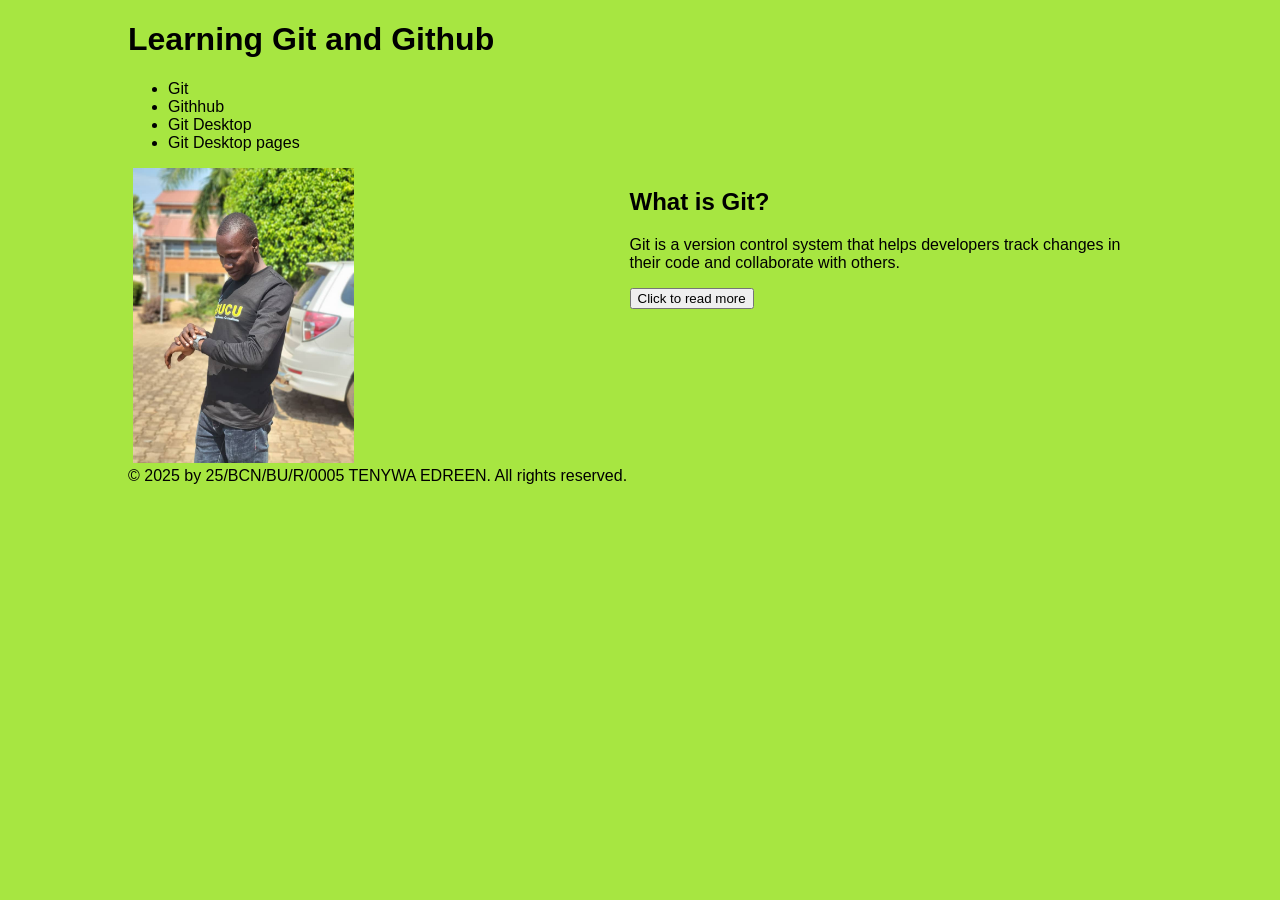
==== index.html @ 54f24671 "correct" ====
<!DOCTYPE html>
<html lang="en">
<head>
    <meta charset="UTF-8">
    <meta name="viewport" content="width=device-width, initial-scale=1.0">
    <title>working with Git and Github</title>
     <link rel="stylesheet" href="mainstyle.css">
</head>
<body>
    <Header>
        <h1>Learning Git and Github</h1>
    </Header>
    <nav>
        <ul>
            <li>Git</li>
            <li>Githhub</li>
            <li>Git Desktop </li>
            <li>Git Desktop pages</li>
        </ul>
    </nav>
     <main style="float:left">
        <section class="sectionstyle">
            <img src="edreen.jpeg" alt="" class="imgedreen">
        </section>
        <section class="sectionstyle">
            <h2>What is Git?</h2>
            <p>Git is a version control system that helps developers track changes in their code and collaborate with others.</p>
            <button>Click to read more</button>
        </section>

    </main>
    <footer><p>
        &copy; 2025 by 25/BCN/BU/R/0005 TENYWA EDREEN. All rights reserved.
    </p></footer>
    

    
</body>
</html>
---- mainstyle.css ----
body{
    background-color: rgb(167, 230, 65);
    font-family: Arial, Helvetica, sans-serif;
    width: 80%;
    margin: auto;
    
}

.sectionstyle{
    float: left;
    margin-left:5px;
    width: 48%;
}

.imgedreen{
    width: 45%;
    height: auto;
}
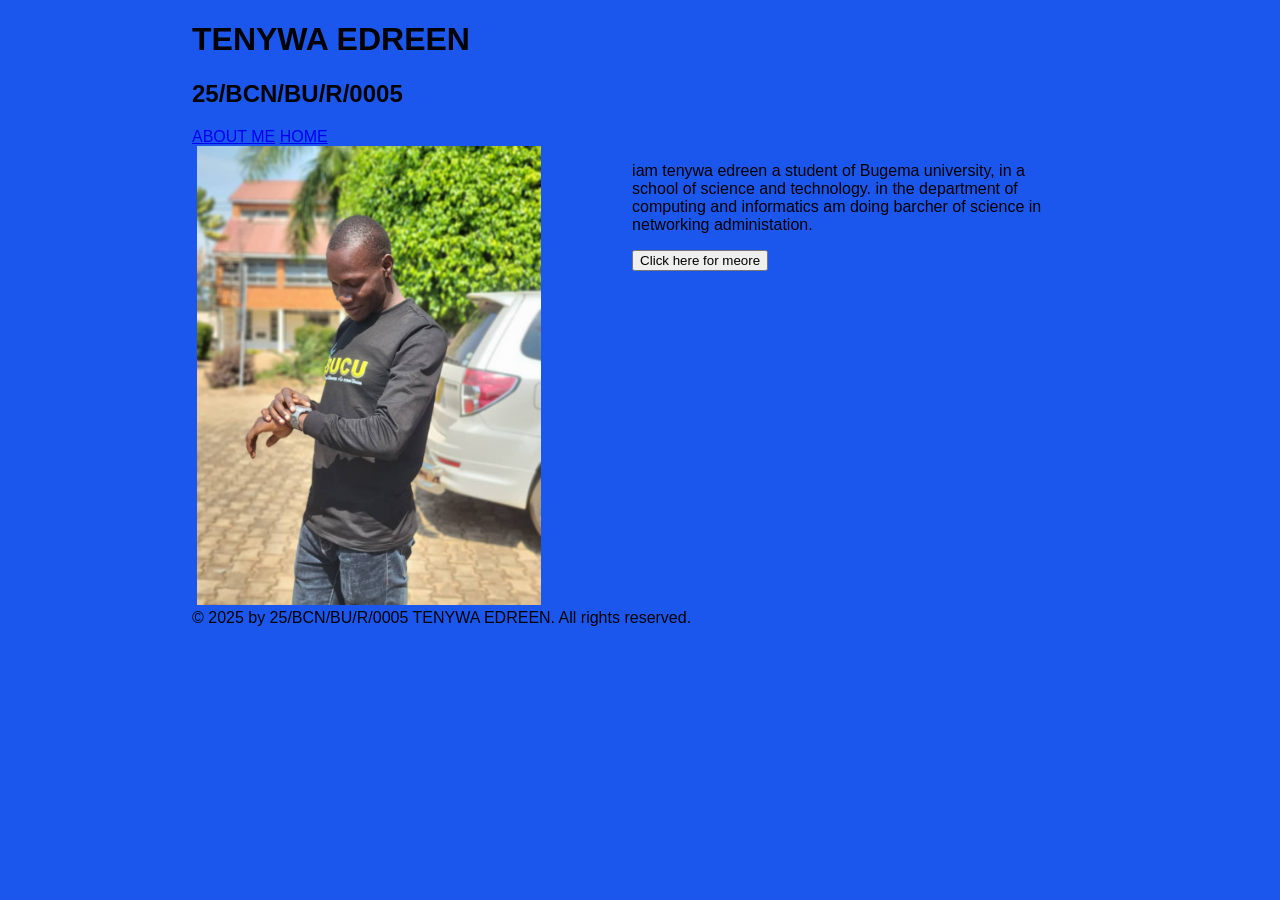
==== commit 980c1152: "ok" ====
--- a/index.html
+++ b/index.html
@@ -3,29 +3,30 @@
 <head>
     <meta charset="UTF-8">
     <meta name="viewport" content="width=device-width, initial-scale=1.0">
-    <title>working with Git and Github</title>
-     <link rel="stylesheet" href="mainstyle.css">
+    <title>Document</title>
+    <link rel="stylesheet" href="mystyle.css">
 </head>
 <body>
-    <Header>
-        <h1>Learning Git and Github</h1>
+   <Header>
+        <h1>TENYWA EDREEN</h1>
+        <h2>25/BCN/BU/R/0005</h2>
     </Header>
     <nav>
-        <ul>
-            <li>Git</li>
-            <li>Githhub</li>
-            <li>Git Desktop </li>
-            <li>Git Desktop pages</li>
-        </ul>
     </nav>
+
+            <a href="aboutme.html">ABOUT ME</a>
+            <a href="index.html">HOME</a>
+    
      <main style="float:left">
         <section class="sectionstyle">
             <img src="edreen.jpeg" alt="" class="imgedreen">
         </section>
         <section class="sectionstyle">
-            <h2>What is Git?</h2>
-            <p>Git is a version control system that helps developers track changes in their code and collaborate with others.</p>
-            <button>Click to read more</button>
+            <p>iam tenywa edreen a student of Bugema university, in a school of science and technology.
+            in the department of computing and informatics 
+            am doing barcher of science in networking administation.
+        </p>
+            <button>Click here for meore</button>
         </section>
 
     </main>
@@ -34,6 +35,6 @@
     </p></footer>
     
 
-    
+
 </body>
-</html>+</html>
--- a/mystyle.css
+++ b/mystyle.css
@@ -0,0 +1,42 @@
+body{
+    background-color: rgb(28, 87, 237);
+    font-family: Arial, Helvetica, sans-serif;
+    width: 70%;
+    margin: auto;
+    
+}
+
+.sectionstyle{
+    float: left;
+    margin-left:5px;
+    width: 48%;
+} 
+
+.imgedreen{
+    width: 80%;
+    height: auto;
+}
+
+.section1{
+    display:flex;
+    background-color: blueviolet;
+    color:white;
+    padding: 10px;
+    gap:10px;
+    flex-direction: column;
+    justify-content: space-evenly;
+}
+
+.section1>article{
+    background-color: rgb(229, 20, 69);
+    padding: 10px;
+    width: 200px;
+    
+}
+
+.main{
+    background-color: rgb(16, 225, 48);
+    display: flex;
+    flex-direction: column;
+    gap:20px
+}
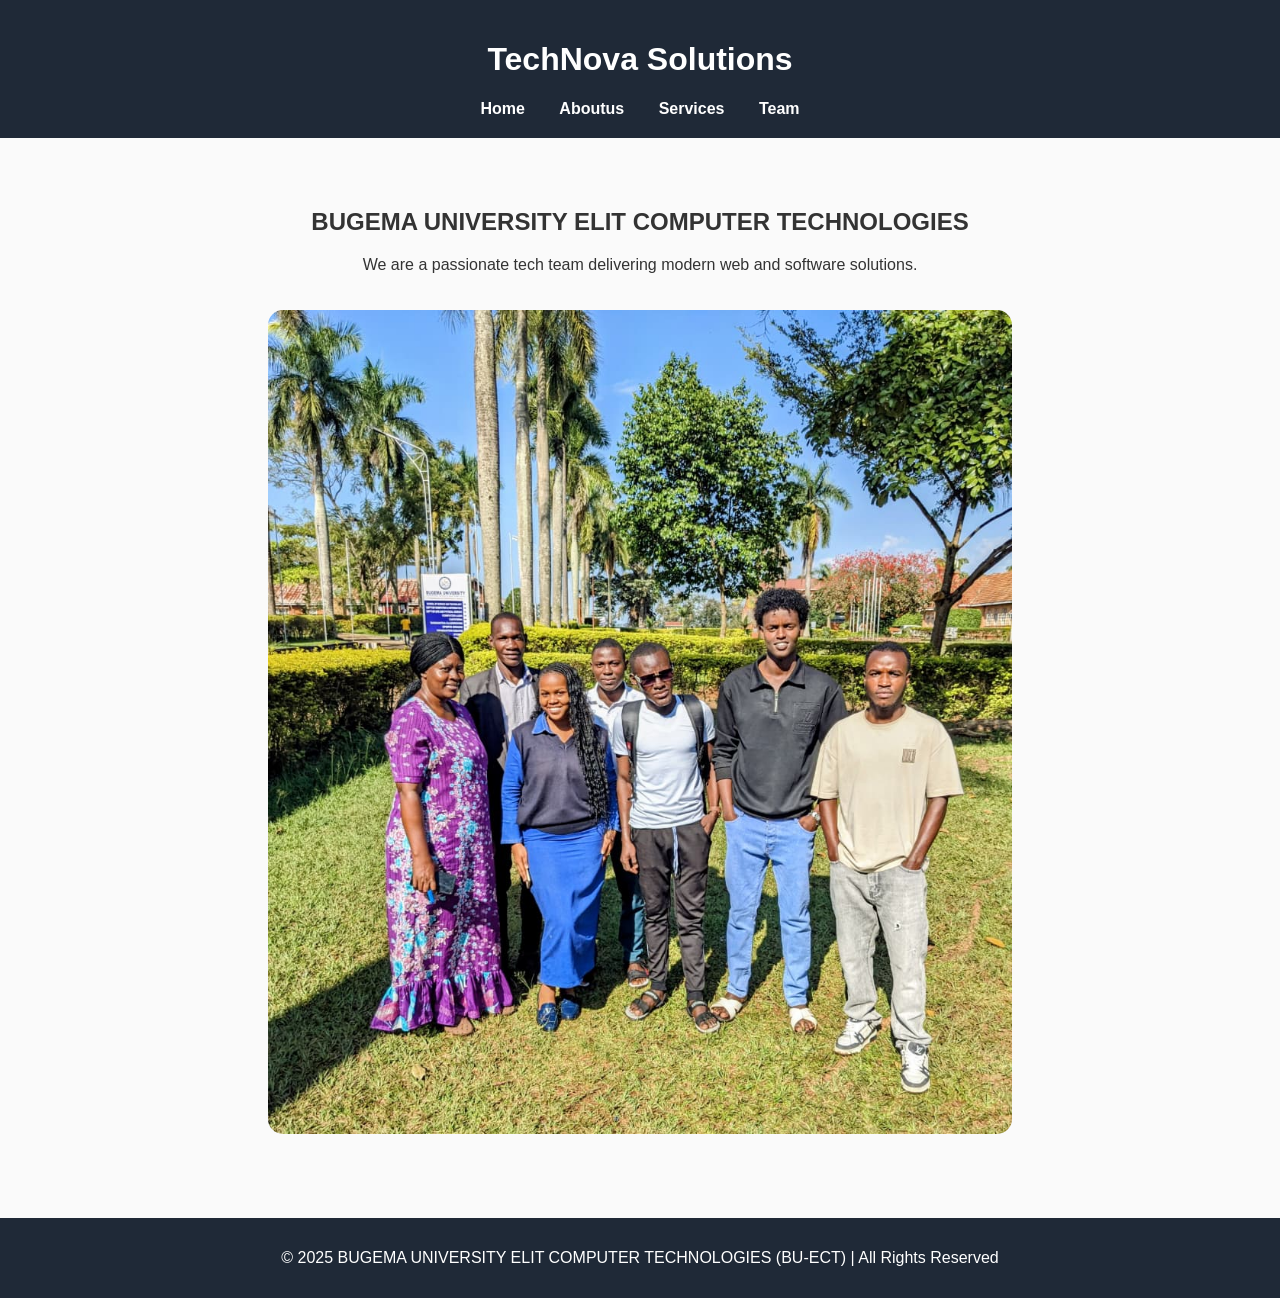
==== commit 5371166c: "ok correction" ====
--- a/index.html
+++ b/index.html
@@ -3,38 +3,29 @@
 <head>
     <meta charset="UTF-8">
     <meta name="viewport" content="width=device-width, initial-scale=1.0">
-    <title>Document</title>
-    <link rel="stylesheet" href="mystyle.css">
+    <title>Homepage</title>
+     <link rel="stylesheet" href="style.css">
 </head>
 <body>
-   <Header>
-        <h1>TENYWA EDREEN</h1>
-        <h2>25/BCN/BU/R/0005</h2>
-    </Header>
+    <header>
+    <h1>TechNova Solutions</h1>
     <nav>
+      <a href="index.html">Home</a>
+      <a href="Aboutus.html">Aboutus</a>
+      <a href="services.html">Services</a>
+      <a href="team.html">Team</a>
     </nav>
+  </header>
 
-            <a href="aboutme.html">ABOUT ME</a>
-            <a href="index.html">HOME</a>
-    
-     <main style="float:left">
-        <section class="sectionstyle">
-            <img src="edreen.jpeg" alt="" class="imgedreen">
-        </section>
-        <section class="sectionstyle">
-            <p>iam tenywa edreen a student of Bugema university, in a school of science and technology.
-            in the department of computing and informatics 
-            am doing barcher of science in networking administation.
-        </p>
-            <button>Click here for meore</button>
-        </section>
+  <section class="hero">
+    <h2>BUGEMA UNIVERSITY ELIT COMPUTER TECHNOLOGIES</h2>
+    <p>We are a passionate tech team delivering modern web and software solutions.</p>
+    <img src="groupD.jpeg" alt="Our Group Photo">
+  </section>
 
-    </main>
-    <footer><p>
-        &copy; 2025 by 25/BCN/BU/R/0005 TENYWA EDREEN. All rights reserved.
-    </p></footer>
-    
-
+  <footer>
+    <p>© 2025 BUGEMA UNIVERSITY ELIT COMPUTER TECHNOLOGIES (BU-ECT) | All Rights Reserved</p>
+  </footer>
 
 </body>
-</html>
+</html>
--- a/style.css
+++ b/style.css
@@ -0,0 +1,66 @@
+body {
+  font-family: Arial, sans-serif;
+  margin: 0;
+  padding: 0;
+  background-color: #fafafa;
+  color: #333;
+}
+
+header {
+  background: #1f2937;
+  color: white;
+  padding: 20px;
+  text-align: center;
+}
+
+nav a {
+  color: white;
+  margin: 0 15px;
+  text-decoration: none;
+  font-weight: bold;
+}
+
+nav a.active, nav a:hover {
+  color: #10b981;
+}
+
+.hero {
+  text-align: center;
+  padding: 50px 20px;
+}
+
+.hero img {
+  width: 60%;
+  border-radius: 15px;
+  margin-top: 20px;
+}
+
+.team {
+  display: flex;
+  justify-content: center;
+  gap: 20px;
+  padding: 30px;
+  flex-wrap: wrap;
+}
+
+.member {
+  background: white;
+  padding: 15px;
+  border-radius: 10px;
+  box-shadow: 0 0 5px rgba(0,0,0,0.2);
+  text-align: center;
+  width: 200px;
+}
+
+.member img {
+  width: 100%;
+  border-radius: 50%;
+}
+
+footer {
+  background: #1f2937;
+  color: white;
+  text-align: center;
+  padding: 15px;
+  margin-top: 30px;
+}
